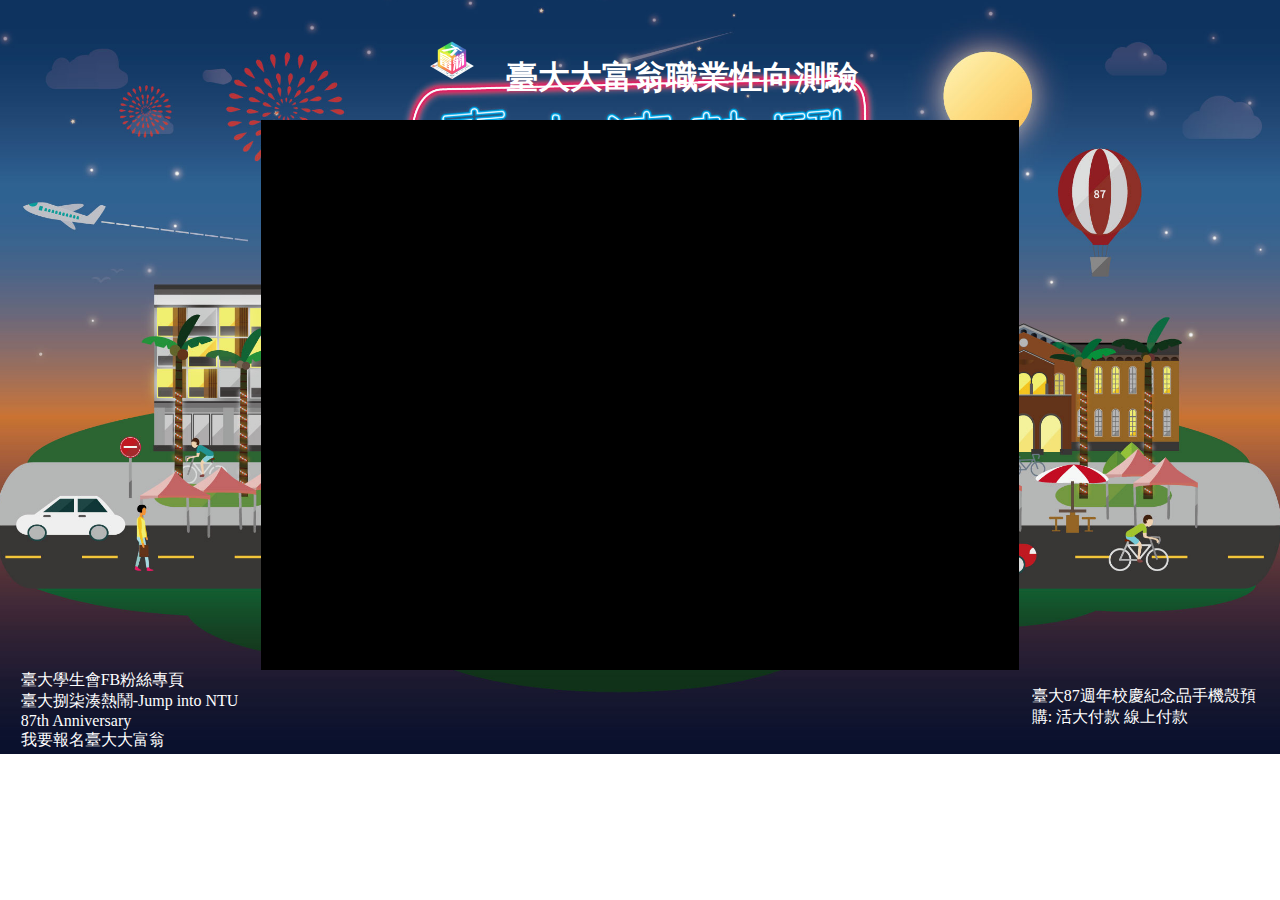
==== web/game/index.html @ 6a2c8cd0 "add link open graphs" ====
<!DOCTYPE html>

<!--
  Copyright (c) 2015, Urchin Wang / Abby Yeh. All rights reserved. Use of this source code
  is governed by a BSD-style license that can be found in the LICENSE file.
-->

<html>
<head>
  <meta charset="utf-8">
  <meta http-equiv="X-UA-Compatible" content="IE=edge">
  <meta name="viewport" content="width=device-width, initial-scale=1.0">
  <meta name="scaffolded-by" content="https://github.com/google/stagehand">
  <meta property="og:image" content="https://dl.dropboxusercontent.com/s/oyezjxkeemuo8tb/background.jpg?raw=1" />
  <meta property="og:title" content="臺大大富翁職業性向測驗" />
  <meta property="og:description" content="so fun~~~" />
  <title>臺大大富翁職業性向測驗</title>

  <link rel="stylesheet" href="../styles/main_style.css">
</head>

<body>
  <header id="title">
    <div id="logo">
      <img src="../source/background/logo.png">
    </div>
    <div class="text">臺大大富翁職業性向測驗</div>
  </header>

  <main>
    <div id="game-window">
      <div id="map" class="inner-border">
        <img class="story hidden" src="../source/background/story.png">
        <img class="1 hidden" src="../source/background/1.png">
        <img class="2 hidden" src="../source/background/2.jpg">
        <img class="3 hidden" src="../source/background/3.png">
        <img class="4 hidden" src="../source/background/4.png">
        <img class="5 hidden" src="../source/background/5.png">
        <img class="6 hidden" src="../source/background/6.png">
        <div class="content">
          <p>天龍國甫建成，百廢待舉，各方英雄紛紛湧入境內，企圖搶先一步拓展領土</p>
          <p>雄心壯志的你，也跟著來到了天龍國，國內好多預定地都吵得沸沸揚揚</p>
          <p>你買通在活動部做棉花糖的小妹，得到了小道消息：</p>
          <p>「大安預定地計畫成為培育知識份子的教育殿堂」</p>
          <p>如果可以搶在所有人前面投資，一定可以賺不少錢！</p>
          <p>可是，投資這塊地的先決條件，竟然要先進職業工會！</p>
        </div>
      </div>
      <div id="main_character" class="hidden">
        <img src="../source/character/b1.png" class="b1">
        <img src="../source/character/b2.png" class="b2 hidden">
        <img src="../source/character/b3.png" class="b3 hidden">
        <img src="../source/character/f1.png" class="f1 hidden">
        <img src="../source/character/f2.png" class="f2 hidden">
        <img src="../source/character/f3.png" class="f3 hidden">
        <img src="../source/character/r1.png" class="r1 hidden">
        <img src="../source/character/r2.png" class="r2 hidden">
        <img src="../source/character/r3.png" class="r3 hidden">
        <img src="../source/character/l1.png" class="l1 hidden">
        <img src="../source/character/l2.png" class="l2 hidden">
        <img src="../source/character/l3.png" class="l3 hidden">      
      </div>
      <div id="npc" class="hidden">
        <img src="../source/character/boss.png">
      </div>
      <div id="dialog" class="inner-border">
        <div class="outer inner-border">
          <div class="inner inner-border">
            <div id="dialog_mask" class="hidden">
              <div class="image hidden">
                <img src="../source/character/main_whole.png">
              </div>
              <div class="text">
                <div class="content">
                </div>
                <div class="options"></div>
              </div>
            </div>
          </div>
        </div>
      </div>
    </div>
    <audio id="audio-choice" controls>
      <source src="../source/audio/choice.mp3" type="audio/mpeg">
    </audio>
    <audio id="audio-shout" controls>
      <source src="../source/audio/shout.mp3" type="audio/mpeg">
    </audio>
    <audio id="audio-intro" controls>
      <source src="../source/audio/intro_bgm.mp3" type="audio/mpeg">
    </audio>
    <audio id="audio-bgm" controls loop>
      <source src="../source/audio/bgm.mp3" type="audio/mpeg">
    </audio>
    <audio id="audio-anthem" controls loop>
      <source src="../source/audio/anthem.mp3" type="audio/mpeg">
    </audio>
    <audio id="audio-magic" controls>
      <source src="../source/audio/magic.mp3" type="audio/mpeg">
    </audio>
  </main>

  <div id="left-ad">
    <a href="https://www.facebook.com/NTUstudents">臺大學生會FB粉絲專頁</a><br/>
    <a href="https://www.facebook.com/JumpintoNTU87thAnniversary">臺大捌柒湊熱鬧-Jump into NTU 87th Anniversary</a><br/>
    <a href="http://goo.gl/forms/3fHDgmDhCd">我要報名臺大大富翁</a>
  </div>
  <div id="right-ad">
    <p>臺大87週年校慶紀念品手機殼預購:
      <a href="http://bit.ly/1Lamh5r">活大付款</a>
      <a href="https://www.blink.com.tw/store/11?p=product">線上付款</a>
    </p>
  </div>
  <div>
    <img src="">
    <img src="">
  </div>
  </footer>
  <!--
  <script async type="application/dart" src="../dart/game.dart"></script>
 -->
  <script async src="../dart/game.dart.js"></script>
  
</body>
</html>
---- web/styles/main_style.css ----
body {
	background-image: url('../source/background/background.jpg');
	background-size: 105% auto;
    background-repeat: no-repeat;
    background-position: center;
}

#title {
	text-align: center;
	padding: 20px;
}

#banner {
	float: left;
}

#logo {
	display: inline-block;
	margin-right: 20px;
}

#logo img, #banner img {
	height: 60px;
	width: auto;
}

#title .text {
	display: inline-block;
	font-family: Microsoft JhengHei, 'Coming Soon', cursive;
	font-size: 24pt;
	font-weight: bold;
	color: #fff;

	margin-left: auto;
	margin-right: auto;
	text-align: center;
}

.inner-border {
	-webkit-box-sizing: border-box;
	-moz-box-sizing: border-box;
	-ms-box-sizing: border-box;
	box-sizing: border-box;
}

.page-header {
	border-style: none;
	padding: 0 10%;
	margin-top: 1%;
	margin-bottom: 1%;
}

#game-window {
 	position: relative;
	width: 60%;
	height: 550px;
	margin-left: auto;
	margin-right: auto;

	background-color: #000;
}

#map {
 	position: relative;
	border: 1px solid #000;

	width: 100%;
	height: 100%;

	overflow: hidden;
}

#map img {
	position: absolute;
	bottom: 1px;

	width: 100%;
	height: auto;
	
    transition: all 2s linear;
    transition-timing-function: linear;
}

.blur {
    -webkit-filter: blur(20px);
    -moz-filter: blur(20px);
    -ms-filter: blur(20px);    
    filter: blur(20px);    
}

#map .content {
	position: absolute;
	top: 0;

	padding: 30px;
}

#map .content p {
	margin: 20px 0px;
	padding: 0;

	width: 0px;
	overflow: hidden;

	font-family: DFKai-sb;
	font-size: 16pt;
	font-weight: bold;
	color: #000;
	text-shadow: 0px 0px 5px #fff, 0px 0px 5px #fff, 0px 0px 5px #fff, 0px 0px 5px #fff, 0px 0px 5px #fff, 0px 0px 5px #fff, 0px 0px 5px #fff;


	white-space:nowrap;

    transition: all 5s linear;
    transition-timing-function: linear;
}

#main_character, #npc {
	position: absolute;
	top: 0;

	width: 30px;
}

#main_character img, #npc img {
	width: 100%;
	height: auto;
}

#dialog {
	position: absolute;
    bottom: 0;
    
    width: 100%;
    height: 0px;

    border-style: solid;
	border-width: 1px;
	border-radius: 5px;
	border-color: #000;

	overflow: hidden;

    transition: all 500ms linear;
    transition-timing-function: linear;
}

#dialog_mask {
	width: 100%;
	height: 100%;
    transition: all 1s linear;
    transition-timing-function: linear;
}

#dialog .outer {
	background-color: transparent;

	width: 100%;
	height: 100%;

    border-style: solid;
	border-width: 8px;
	border-radius: 5px;
	border-color: #fff;
}

#dialog .inner {
	background-color: rgba(47, 88, 255, 0.5);

	width: 100%;
	height: 100%;

    border-style: solid;
	border-width: 1px;
	border-radius: 5px;
	border-color: #000;
}

#dialog .image {
	margin: 10px 30px;
	height: 90%;
	display: inline-block;
}

#dialog .image img {
	width: auto;
	height: 100%;
}

#dialog .text {
	font-family: Microsoft JhengHei;
	font-size: 18pt;
	font-weight: bold;
	color: #fff;	

	margin: 10px 20px;
	height: 90%;
	display: inline-block;
	vertical-align : top;
}

#dialog .content p, #dialog .options p  {
	margin: 0px;
	padding: 3px;
}

#dialog .options p:hover {
	background-color: rgba(100, 100, 100, 0.5);
}

audio {
	display: none;
}

.hidden {
	display: none !important;
}

#left-ad, #right-ad {
	width: 18%;
	margin-left: 1%;
	margin-right: 1%;
	display: inline-block;
	float: left;
	font-family: Microsoft JhengHei, 'Coming Soon', cursive;
	font-size: 12pt;
	color: #fff;
}

#right-ad {
	float: right;
}

#left-ad a, #right-ad a {
	color: #fff;
	text-decoration: none;
}

#left-ad a:hover, #right-ad a:hover {
	color: #ffaa33;
}

#left-ad a:visited, #right-ad a:visited {
	color: #fff;
}


#left-ad a:visited:hover, #right-ad a:visited:hover {
	color: #ffaa33;
}


footer {
	margin-top: 20px;
}

footer a, footer p {
	display: block;
	width: 100%;
	padding-bottom: 5px;
	color: #fff;
	text-align: center;
	text-decoration: none;

	font-family: Microsoft JhengHei, 'Coming Soon';
	font-size: 14pt;
}

footer p a {
	display: inline;
}
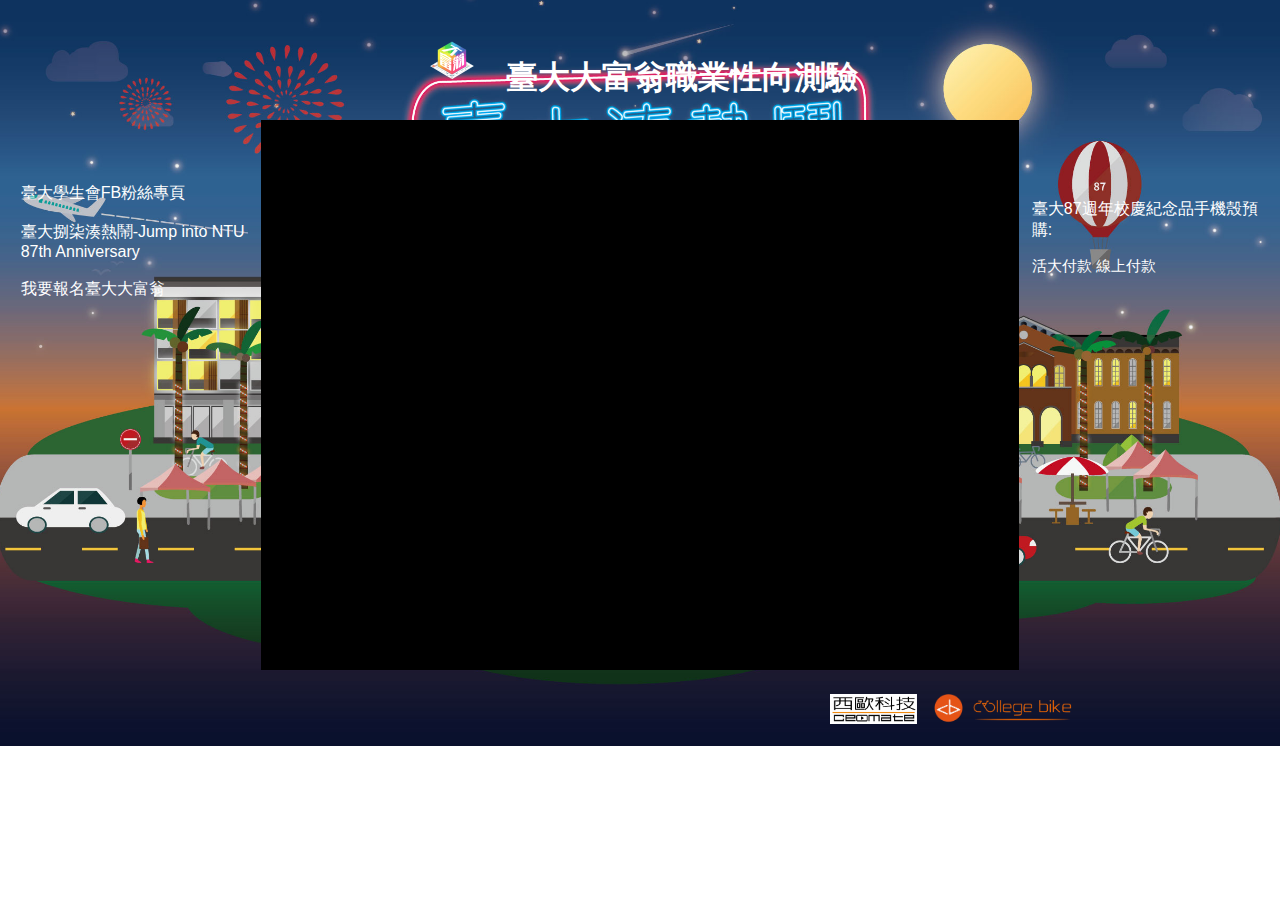
==== commit 063d7f47: "board" ====
--- a/web/game/index.html
+++ b/web/game/index.html
@@ -13,7 +13,7 @@
   <meta name="scaffolded-by" content="https://github.com/google/stagehand">
   <meta property="og:image" content="https://dl.dropboxusercontent.com/s/oyezjxkeemuo8tb/background.jpg?raw=1" />
   <meta property="og:title" content="臺大大富翁職業性向測驗" />
-  <meta property="og:description" content="so fun~~~" />
+  <meta property="og:description" content="快來測測你最適合的職業，成為大富翁不難，只要你能找到潛藏在體內的才能，究竟甚麼職業能讓你富可敵國？" />
   <title>臺大大富翁職業性向測驗</title>
 
   <link rel="stylesheet" href="../styles/main_style.css">
@@ -28,6 +28,16 @@
   </header>
 
   <main>
+    <div id="left-ad">
+      <a href="https://www.facebook.com/NTUstudents">臺大學生會FB粉絲專頁</a><br/><br/>
+      <a href="https://www.facebook.com/JumpintoNTU87thAnniversary">臺大捌柒湊熱鬧-Jump into NTU 87th Anniversary</a><br/><br/>
+      <a href="http://goo.gl/forms/3fHDgmDhCd">我要報名臺大大富翁</a>
+    </div>
+    <div id="right-ad">
+      <p>臺大87週年校慶紀念品手機殼預購:</p>
+      <a href="http://bit.ly/1Lamh5r">活大付款</a>
+      <a href="https://www.blink.com.tw/store/11?p=product">線上付款</a>
+    </div>
     <div id="game-window">
       <div id="map" class="inner-border">
         <img class="story hidden" src="../source/background/story.png">
@@ -99,22 +109,12 @@
       <source src="../source/audio/magic.mp3" type="audio/mpeg">
     </audio>
   </main>
-
-  <div id="left-ad">
-    <a href="https://www.facebook.com/NTUstudents">臺大學生會FB粉絲專頁</a><br/>
-    <a href="https://www.facebook.com/JumpintoNTU87thAnniversary">臺大捌柒湊熱鬧-Jump into NTU 87th Anniversary</a><br/>
-    <a href="http://goo.gl/forms/3fHDgmDhCd">我要報名臺大大富翁</a>
-  </div>
-  <div id="right-ad">
-    <p>臺大87週年校慶紀念品手機殼預購:
-      <a href="http://bit.ly/1Lamh5r">活大付款</a>
-      <a href="https://www.blink.com.tw/store/11?p=product">線上付款</a>
-    </p>
-  </div>
-  <div>
-    <img src="">
-    <img src="">
-  </div>
+  <footer>
+    <div>
+      <img src="../source/background/logo_Ceomate.png" style="margin-left:65%;">
+      <img src="../source/background/CB_logo.png" style="margin-left:10px;">
+      <img src="../source/background/CB_text.png">
+    </div>
   </footer>
   <!--
   <script async type="application/dart" src="../dart/game.dart"></script>
--- a/web/styles/main_style.css
+++ b/web/styles/main_style.css
@@ -56,6 +56,7 @@
 	height: 550px;
 	margin-left: auto;
 	margin-right: auto;
+	display: inline-block;
 
 	background-color: #000;
 }
@@ -222,15 +223,20 @@
 	margin-right: 1%;
 	display: inline-block;
 	float: left;
-	font-family: Microsoft JhengHei, 'Coming Soon', cursive;
+	font-family: 'Helvetica', Microsoft JhengHei, cursive;
 	font-size: 12pt;
 	color: #fff;
+	padding-top: 5%;
 }
 
 #right-ad {
 	float: right;
 }
 
+#right-ad a {
+	font-size: 11pt;
+}
+
 #left-ad a, #right-ad a {
 	color: #fff;
 	text-decoration: none;
@@ -264,6 +270,11 @@
 
 	font-family: Microsoft JhengHei, 'Coming Soon';
 	font-size: 14pt;
+}
+
+footer img {
+	display: inline;
+	height: 30px;
 }
 
 footer p a {
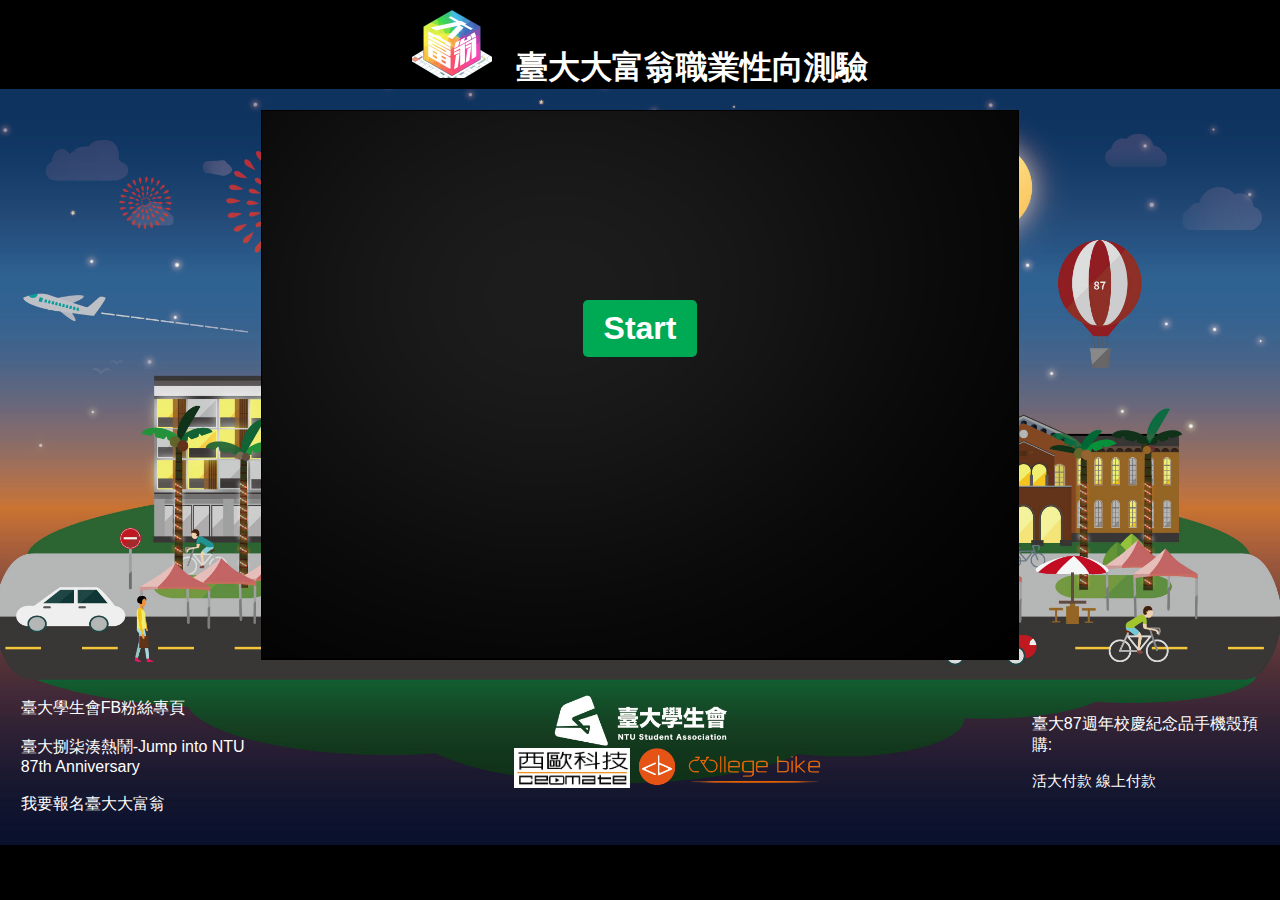
==== commit 56512ee7: "add start button fine tune logo position fine tune background" ====
--- a/web/game/index.html
+++ b/web/game/index.html
@@ -11,7 +11,7 @@
   <meta http-equiv="X-UA-Compatible" content="IE=edge">
   <meta name="viewport" content="width=device-width, initial-scale=1.0">
   <meta name="scaffolded-by" content="https://github.com/google/stagehand">
-  <meta property="og:image" content="https://dl.dropboxusercontent.com/s/oyezjxkeemuo8tb/background.jpg?raw=1" />
+  <meta property="og:image" content="https://dl.dropboxusercontent.com/s/2ocejp2nthr0lwz/screenshot.jpg?dl=0" />
   <meta property="og:title" content="臺大大富翁職業性向測驗" />
   <meta property="og:description" content="快來測測你最適合的職業，成為大富翁不難，只要你能找到潛藏在體內的才能，究竟甚麼職業能讓你富可敵國？" />
   <title>臺大大富翁職業性向測驗</title>
@@ -22,22 +22,11 @@
 <body>
   <header id="title">
     <div id="logo">
-      <img src="../source/background/logo.png">
     </div>
     <div class="text">臺大大富翁職業性向測驗</div>
   </header>
 
   <main>
-    <div id="left-ad">
-      <a href="https://www.facebook.com/NTUstudents">臺大學生會FB粉絲專頁</a><br/><br/>
-      <a href="https://www.facebook.com/JumpintoNTU87thAnniversary">臺大捌柒湊熱鬧-Jump into NTU 87th Anniversary</a><br/><br/>
-      <a href="http://goo.gl/forms/3fHDgmDhCd">我要報名臺大大富翁</a>
-    </div>
-    <div id="right-ad">
-      <p>臺大87週年校慶紀念品手機殼預購:</p>
-      <a href="http://bit.ly/1Lamh5r">活大付款</a>
-      <a href="https://www.blink.com.tw/store/11?p=product">線上付款</a>
-    </div>
     <div id="game-window">
       <div id="map" class="inner-border">
         <img class="story hidden" src="../source/background/story.png">
@@ -47,7 +36,7 @@
         <img class="4 hidden" src="../source/background/4.png">
         <img class="5 hidden" src="../source/background/5.png">
         <img class="6 hidden" src="../source/background/6.png">
-        <div class="content">
+        <div class="content ease-in">
           <p>天龍國甫建成，百廢待舉，各方英雄紛紛湧入境內，企圖搶先一步拓展領土</p>
           <p>雄心壯志的你，也跟著來到了天龍國，國內好多預定地都吵得沸沸揚揚</p>
           <p>你買通在活動部做棉花糖的小妹，得到了小道消息：</p>
@@ -89,6 +78,9 @@
           </div>
         </div>
       </div>
+      <div id="start">
+        <button type="button" class="btn">Start</button>
+      </div>
     </div>
     <audio id="audio-choice" controls>
       <source src="../source/audio/choice.mp3" type="audio/mpeg">
@@ -108,18 +100,27 @@
     <audio id="audio-magic" controls>
       <source src="../source/audio/magic.mp3" type="audio/mpeg">
     </audio>
-  </main>
-  <footer>
-    <div>
-      <img src="../source/background/logo_Ceomate.png" style="margin-left:65%;">
-      <img src="../source/background/CB_logo.png" style="margin-left:10px;">
+    <div id="left-ad">
+      <a href="https://www.facebook.com/NTUstudents">臺大學生會FB粉絲專頁</a><br/><br/>
+      <a href="https://www.facebook.com/JumpintoNTU87thAnniversary">臺大捌柒湊熱鬧-Jump into NTU 87th Anniversary</a><br/><br/>
+      <a href="http://goo.gl/forms/3fHDgmDhCd">我要報名臺大大富翁</a>
+    </div>
+    <div id="right-ad">
+      <p>臺大87週年校慶紀念品手機殼預購:</p>
+      <a href="http://bit.ly/1Lamh5r">活大付款</a>
+      <a href="https://www.blink.com.tw/store/11?p=product">線上付款</a>
+    </div>
+    <div id="ad-logo">
+      <img class="left" src="../source/background/logo_Ceomate.png">
+      <img src="../source/background/CB_logo.png">
       <img src="../source/background/CB_text.png">
     </div>
-  </footer>
+  </main>
   <!--
   <script async type="application/dart" src="../dart/game.dart"></script>
  -->
+ 
   <script async src="../dart/game.dart.js"></script>
-  
+
 </body>
 </html>
--- a/web/styles/main_style.css
+++ b/web/styles/main_style.css
@@ -1,13 +1,14 @@
 body {
+	background-color: #000;
 	background-image: url('../source/background/background.jpg');
 	background-size: 105% auto;
     background-repeat: no-repeat;
-    background-position: center;
+    background-position: center bottom;
 }
 
 #title {
 	text-align: center;
-	padding: 20px;
+	padding-bottom: 20px;
 }
 
 #banner {
@@ -17,10 +18,17 @@
 #logo {
 	display: inline-block;
 	margin-right: 20px;
+	width: 80px;
+	height: 70px;
+
+	background-image: url('../source/background/logo.png');
+	background-size: 150% auto;
+    background-repeat: no-repeat;
+    background-position: center;
 }
 
 #logo img, #banner img {
-	height: 60px;
+	height: 80px;
 	width: auto;
 }
 
@@ -56,7 +64,7 @@
 	height: 550px;
 	margin-left: auto;
 	margin-right: auto;
-	display: inline-block;
+	display: block;
 
 	background-color: #000;
 }
@@ -89,18 +97,27 @@
     filter: blur(20px);    
 }
 
+.ease-in {
+    -webkit-filter: blur(200px);
+    -moz-filter: blur(200px);
+    -ms-filter: blur(200px);    
+    filter: blur(200px);    
+}
+
 #map .content {
 	position: absolute;
 	top: 0;
-
 	padding: 30px;
+
+    transition: all 5s linear;
+    transition-timing-function: linear;
 }
 
 #map .content p {
 	margin: 20px 0px;
 	padding: 0;
 
-	width: 0px;
+	width: 100%;
 	overflow: hidden;
 
 	font-family: DFKai-sb;
@@ -109,11 +126,7 @@
 	color: #000;
 	text-shadow: 0px 0px 5px #fff, 0px 0px 5px #fff, 0px 0px 5px #fff, 0px 0px 5px #fff, 0px 0px 5px #fff, 0px 0px 5px #fff, 0px 0px 5px #fff;
 
-
 	white-space:nowrap;
-
-    transition: all 5s linear;
-    transition-timing-function: linear;
 }
 
 #main_character, #npc {
@@ -226,7 +239,8 @@
 	font-family: 'Helvetica', Microsoft JhengHei, cursive;
 	font-size: 12pt;
 	color: #fff;
-	padding-top: 5%;
+	padding-top: 3%;
+	padding-bottom: 30px;
 }
 
 #right-ad {
@@ -255,28 +269,47 @@
 	color: #ffaa33;
 }
 
-
-footer {
-	margin-top: 20px;
-}
-
-footer a, footer p {
+#start {
+	position: absolute;
+	top: 0px;
+	width: 100%;
+	height: 100%;
+}
+
+#start .btn {
 	display: block;
-	width: 100%;
-	padding-bottom: 5px;
-	color: #fff;
-	text-align: center;
-	text-decoration: none;
-
-	font-family: Microsoft JhengHei, 'Coming Soon';
-	font-size: 14pt;
-}
-
-footer img {
+	margin-left: auto;
+	margin-right: auto;
+    margin-top: 25%;
+	width: 15%;
+	padding: 10px 20px;
+	border: 0px;
+	background-color: #00AA55;
+	border-radius: 5px;
+
+	font-size: 24pt;
+	font-weight: bold;
+	font-family: 'Helvetica';
+	color: #fff;
+}
+
+#start .btn:hover {
+	background-color: #00DD77;
+}
+
+
+#ad-logo {
+	margin-top: 7%;
+	margin-left: auto;
+	margin-right: auto;
+}
+
+#ad-logo img {
 	display: inline;
-	height: 30px;
-}
-
-footer p a {
-	display: inline;
+	height: 40px;
+}
+
+
+#ad-logo .left {
+	margin-left: 20%;
 }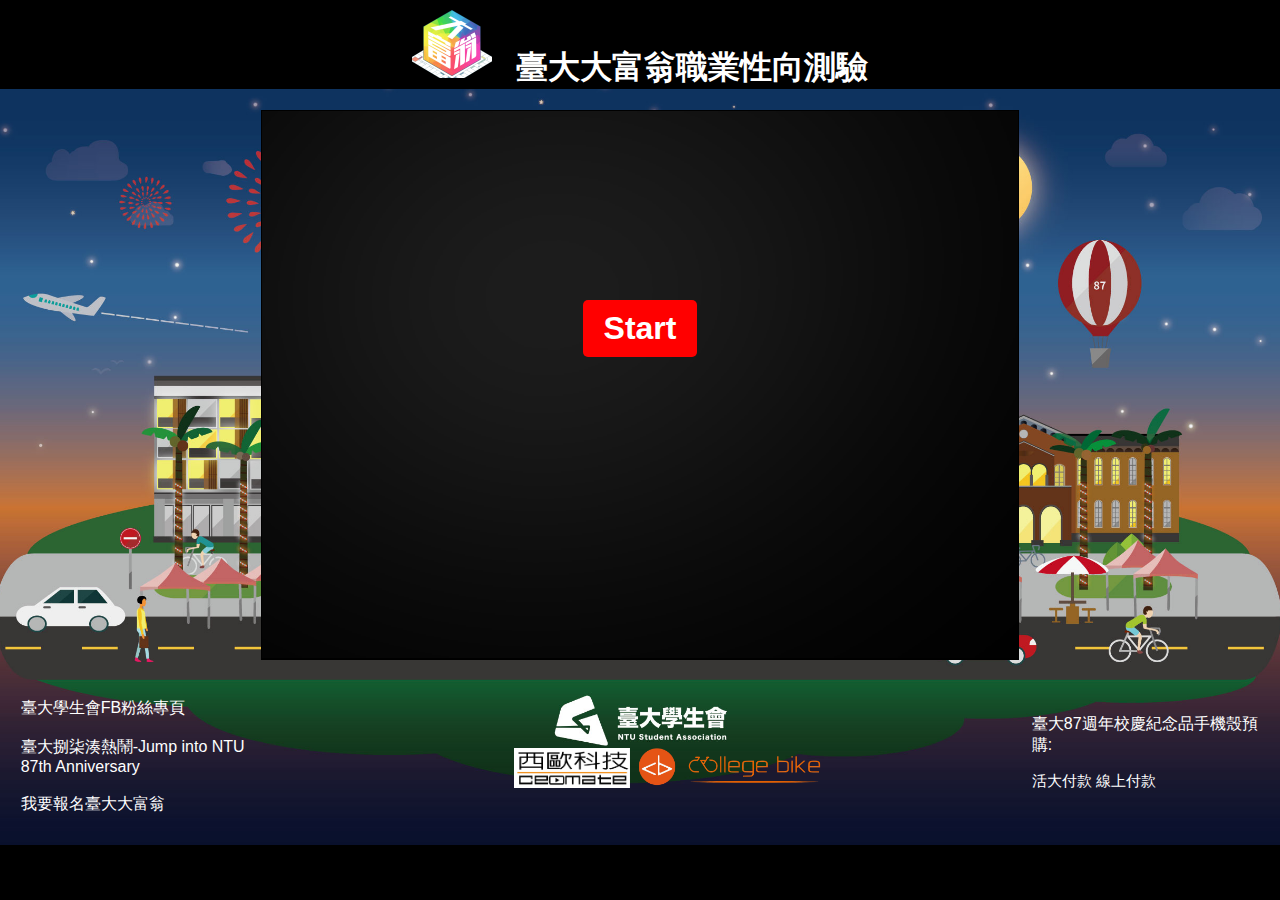
==== commit e4b5f151: "remove log message" ====
--- a/web/game/index.html
+++ b/web/game/index.html
@@ -116,11 +116,11 @@
       <img src="../source/background/CB_text.png">
     </div>
   </main>
-  <!--
+  
   <script async type="application/dart" src="../dart/game.dart"></script>
- -->
  
+ <!--
   <script async src="../dart/game.dart.js"></script>
-
+-->
 </body>
 </html>
--- a/web/styles/main_style.css
+++ b/web/styles/main_style.css
@@ -109,8 +109,8 @@
 	top: 0;
 	padding: 30px;
 
-    transition: all 5s linear;
-    transition-timing-function: linear;
+    transition: all 2s cubic-bezier(0.25,0.1,0.25,1);
+    transition-timing-function: cubic-bezier(0.25,0.1,0.25,1);
 }
 
 #map .content p {
@@ -284,7 +284,7 @@
 	width: 15%;
 	padding: 10px 20px;
 	border: 0px;
-	background-color: #00AA55;
+	background-color: #ff0000;
 	border-radius: 5px;
 
 	font-size: 24pt;
@@ -294,7 +294,7 @@
 }
 
 #start .btn:hover {
-	background-color: #00DD77;
+	background-color: #ff7777;
 }
 
 
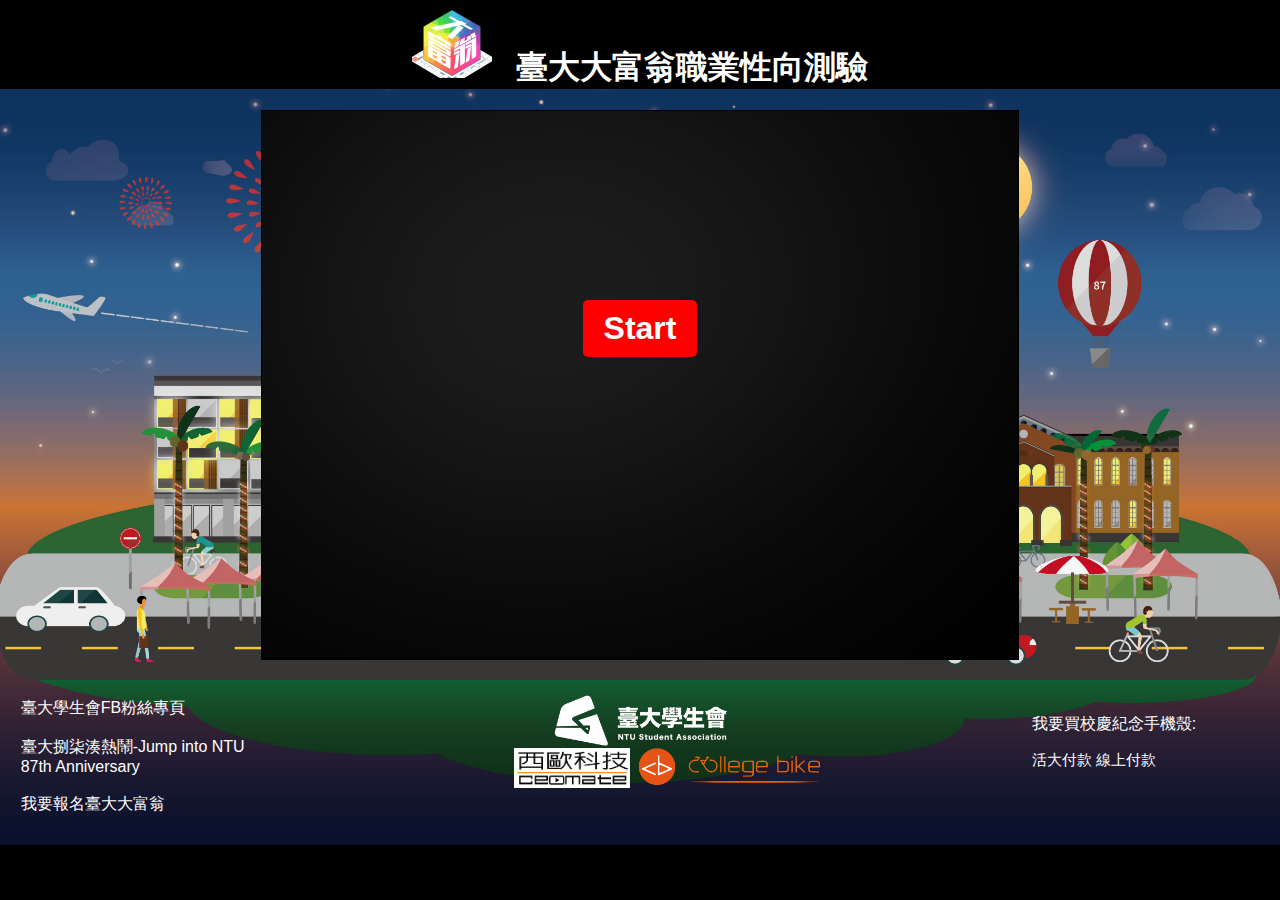
==== commit 8ebb18e0: "fine tune message" ====
--- a/web/game/index.html
+++ b/web/game/index.html
@@ -106,7 +106,7 @@
       <a href="http://goo.gl/forms/3fHDgmDhCd">我要報名臺大大富翁</a>
     </div>
     <div id="right-ad">
-      <p>臺大87週年校慶紀念品手機殼預購:</p>
+      <p>我要買校慶紀念手機殼:</p>
       <a href="http://bit.ly/1Lamh5r">活大付款</a>
       <a href="https://www.blink.com.tw/store/11?p=product">線上付款</a>
     </div>
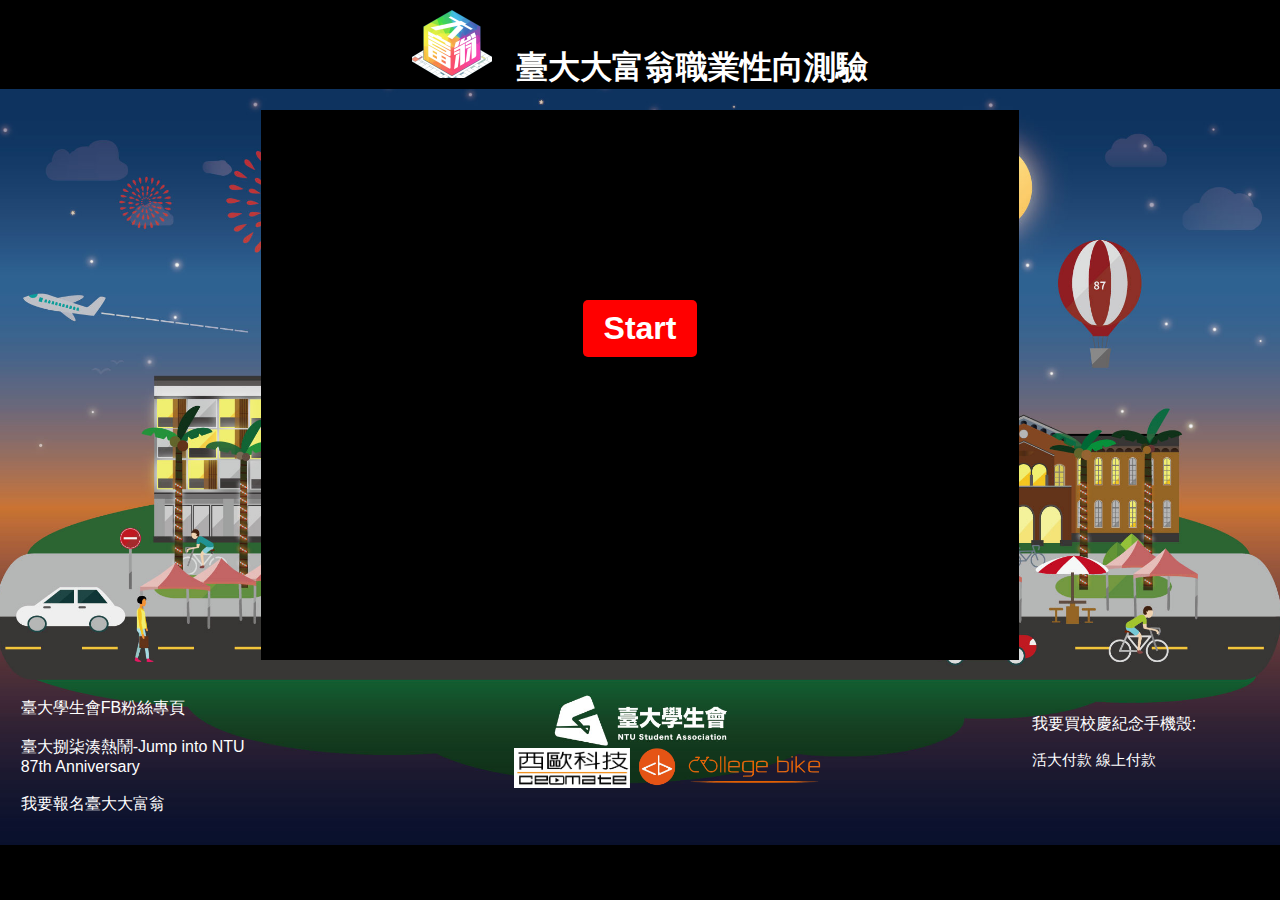
==== commit 98c4feb9: "add hidden" ====
--- a/web/game/index.html
+++ b/web/game/index.html
@@ -36,7 +36,7 @@
         <img class="4 hidden" src="../source/background/4.png">
         <img class="5 hidden" src="../source/background/5.png">
         <img class="6 hidden" src="../source/background/6.png">
-        <div class="content ease-in">
+        <div class="content ease-in hidden">
           <p>天龍國甫建成，百廢待舉，各方英雄紛紛湧入境內，企圖搶先一步拓展領土</p>
           <p>雄心壯志的你，也跟著來到了天龍國，國內好多預定地都吵得沸沸揚揚</p>
           <p>你買通在活動部做棉花糖的小妹，得到了小道消息：</p>
@@ -116,11 +116,11 @@
       <img src="../source/background/CB_text.png">
     </div>
   </main>
-  
+  <!--
   <script async type="application/dart" src="../dart/game.dart"></script>
+ -->
  
- <!--
   <script async src="../dart/game.dart.js"></script>
--->
+
 </body>
 </html>
